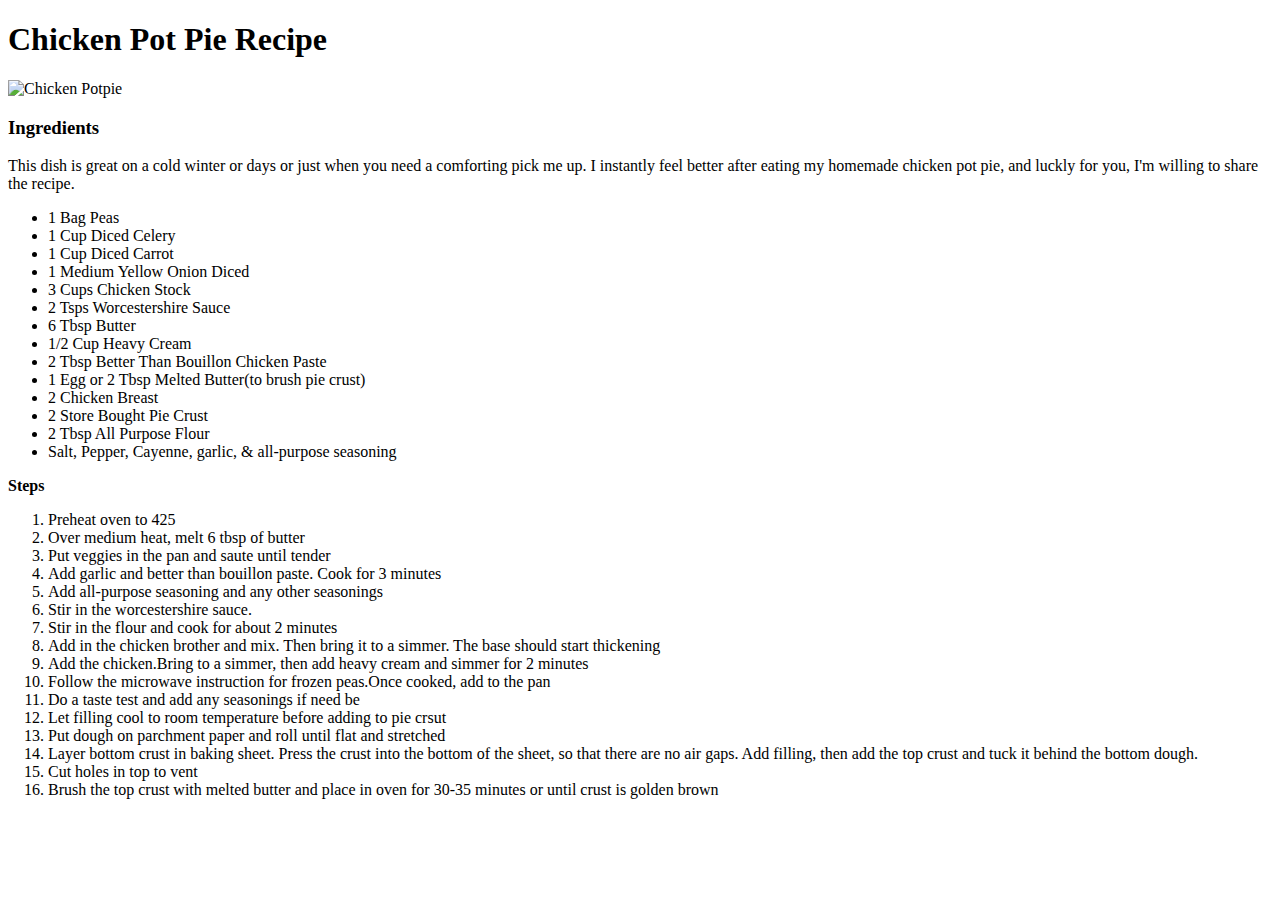
==== recipes/chickenpotpie.html @ 7741b2ed "Created a website that contains recipes" ====
<!DOCTYPE html>
<html lang="en">
<head>
    <meta charset="UTF-8">
    <meta name="viewport" content="width=device-width, initial-scale=1.0">
    <title>Chicken Pot Pie</title>
</head>
<body>
    <h1>Chicken Pot Pie Recipe</h1>
     <img src="https://www.eatwell101.com/wp-content/uploads/2017/12/chicken-pot-pie-crust.jpg" alt="Chicken Potpie"
        height="450" width="700">

        <h3>Ingredients</h3>
            <p>
                This dish is great on a cold winter or days or just when you need a comforting pick me up. 
                I instantly feel better after eating my homemade chicken pot pie, and luckly for you, I'm 
                willing to share the recipe.
                </p>
            <ul>
                <li>1 Bag Peas</li>
                <li>1 Cup Diced Celery</li>
                <li>1 Cup Diced Carrot</li>
                <li>1 Medium Yellow Onion Diced</li>
                <li>3 Cups Chicken Stock </li>
                <li>2 Tsps Worcestershire Sauce</li>
                <li>6 Tbsp Butter</li>
                <li>1/2 Cup Heavy Cream</li>
                <li>2 Tbsp Better Than Bouillon Chicken Paste</li>
                <li>1 Egg or 2 Tbsp Melted Butter(to brush pie crust)</li>
                <li>2 Chicken Breast</li>
                <li>2 Store Bought Pie Crust</li>
                <li>2 Tbsp All Purpose Flour</li>
               
                <li>Salt, Pepper, Cayenne, garlic, & all-purpose seasoning</li>
            </ul>

            <p><strong>Steps</strong></p>
            <ol>
                <li>Preheat oven to 425 </li>
                <li>Over medium heat, melt 6 tbsp of butter </li>
                <li>Put veggies in the pan and saute until tender</li>
                <li>Add garlic and better than bouillon paste. Cook for 3 minutes</li>
                <li>Add all-purpose seasoning and any other seasonings</li>
                <li>Stir in the worcestershire sauce.</li>
                <li>Stir in the flour and cook for about 2 minutes</li>
                <li>Add in the chicken brother and mix. Then bring it to a simmer. The base should start thickening</li>
                <li>Add the chicken.Bring to a simmer, then add heavy cream and simmer for 2 minutes</li>
                <li>Follow the microwave instruction for frozen peas.Once cooked, add to the pan</li>
                <li>Do a taste test and add any seasonings if need be</li>
                <li>Let filling cool to room temperature before adding to pie crsut</li>
                <li>Put dough on parchment paper and roll until flat and stretched</li>
                <li>Layer bottom crust in baking sheet. Press the crust into the bottom of the sheet, so that there are no air gaps. Add filling, then add the top crust and tuck it behind the bottom dough. </li>
                <li>Cut holes in top to vent</li>
                <li>Brush the top crust with melted butter and place in oven for 30-35 minutes or until crust is golden brown</li>
            </ol>

    
</body>
</html>
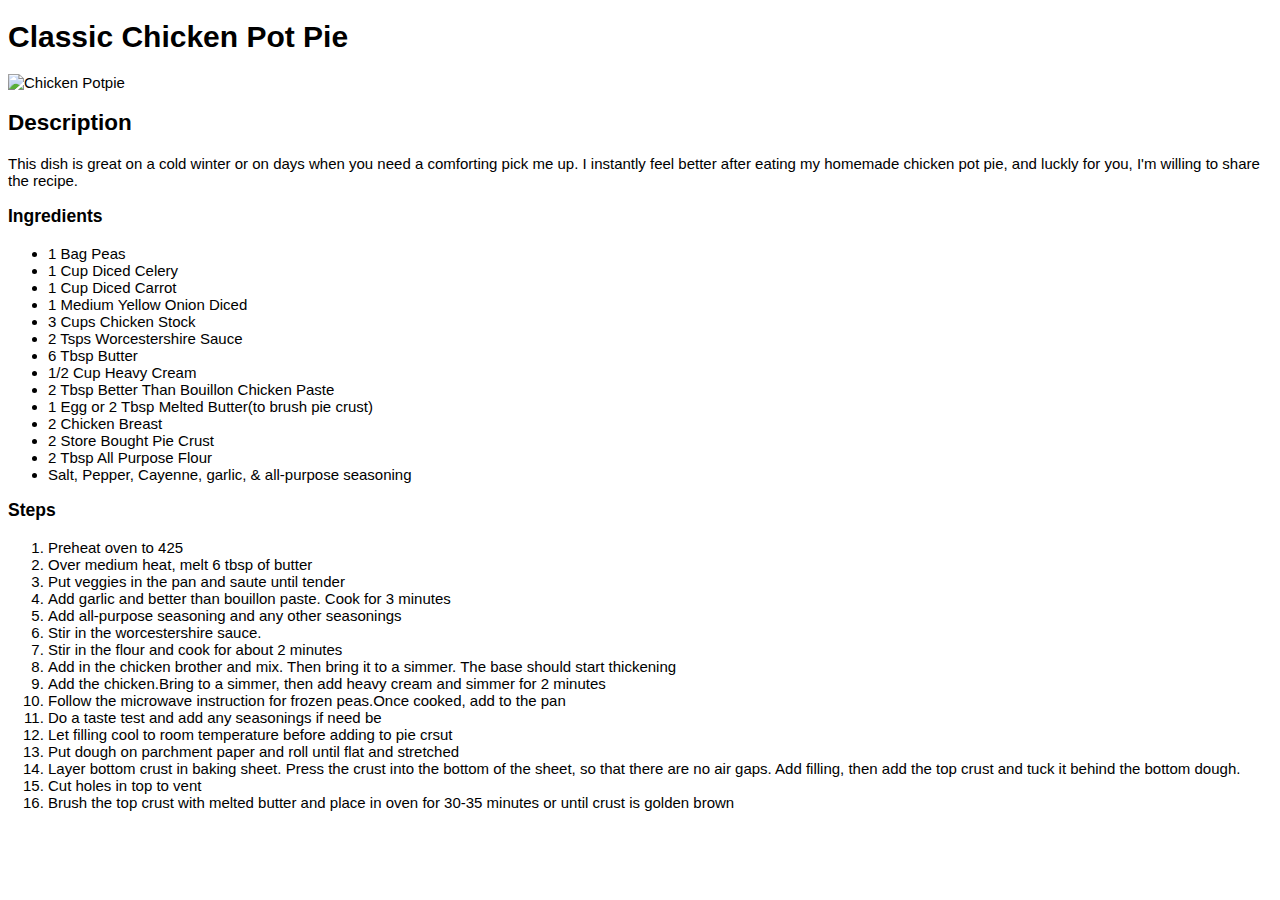
==== commit ef206e61: "added an external style.css file, updated the font on all pages" ====
--- a/recipes/chickenpotpie.html
+++ b/recipes/chickenpotpie.html
@@ -3,19 +3,24 @@
 <head>
     <meta charset="UTF-8">
     <meta name="viewport" content="width=device-width, initial-scale=1.0">
+    <link rel="stylesheet"href= "style.css">
     <title>Chicken Pot Pie</title>
+    
 </head>
 <body>
-    <h1>Chicken Pot Pie Recipe</h1>
+    <h1>Classic Chicken Pot Pie </h1>
      <img src="https://www.eatwell101.com/wp-content/uploads/2017/12/chicken-pot-pie-crust.jpg" alt="Chicken Potpie"
         height="450" width="700">
 
+        <h2>Description</h2>
+
+            <p> This dish is great on a cold winter or on days when you need a comforting pick me up. 
+            I instantly feel better after eating my homemade chicken pot pie, and luckly for you, I'm 
+            willing to share the recipe.
+            </p>
+
         <h3>Ingredients</h3>
-            <p>
-                This dish is great on a cold winter or days or just when you need a comforting pick me up. 
-                I instantly feel better after eating my homemade chicken pot pie, and luckly for you, I'm 
-                willing to share the recipe.
-                </p>
+                
             <ul>
                 <li>1 Bag Peas</li>
                 <li>1 Cup Diced Celery</li>
@@ -34,7 +39,7 @@
                 <li>Salt, Pepper, Cayenne, garlic, & all-purpose seasoning</li>
             </ul>
 
-            <p><strong>Steps</strong></p>
+            <h3>Steps</h3>
             <ol>
                 <li>Preheat oven to 425 </li>
                 <li>Over medium heat, melt 6 tbsp of butter </li>
--- a/recipes/style.css
+++ b/recipes/style.css
@@ -0,0 +1,9 @@
+
+body{
+    font-family: "Arial";
+    font-size: 15px;
+}
+
+p{
+    
+}